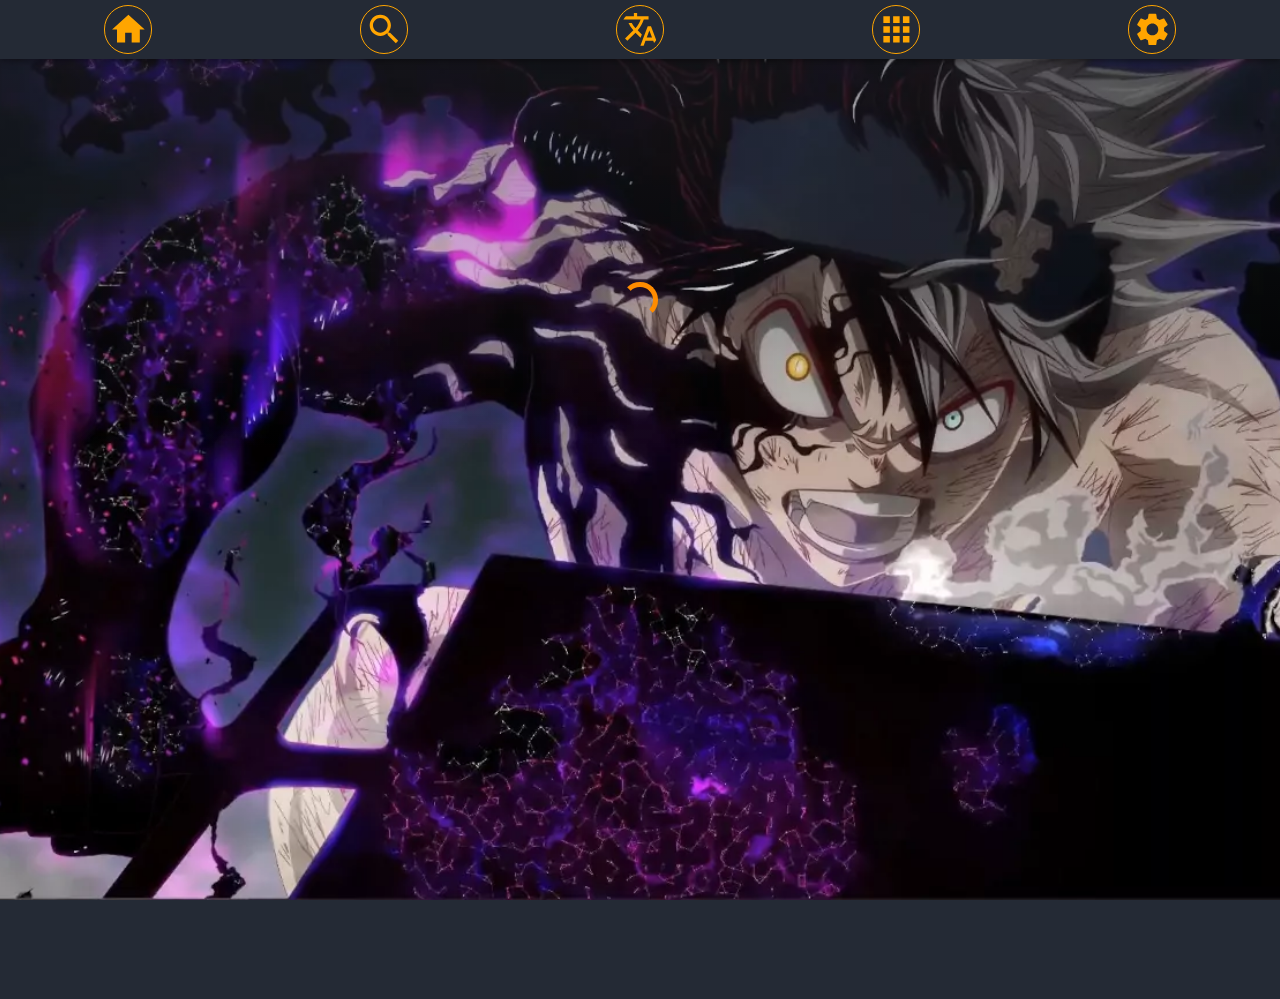
==== index.html @ e6e05988 "commit" ====
<!doctype html><html lang="en"><head><script>!function(){var e=sessionStorage.redirect;delete sessionStorage.redirect,e&&e!=location.href&&history.replaceState(null,null,e)}()</script><script async type="application/javascript">var path=window.location.pathname;if(path.includes("-manga-online-gratis-espanol"))window.location.replace("/leer-online-gratis-espanol");else if(path.includes("leer")&&path.includes("-capitulo-")){var ch=path.split("-").pop().replace("/","").replace("(",".").replace(")","");window.location.replace("/leer-online-gratis-espanol/capitulo/"+ch)}else path.includes("-manga-online-gratis-portugues")?window.location.replace("/ler-online-gratis-portugues"):path.includes("ler")&&path.includes("-capitulo-")?(ch=path.split("-").pop().replace("/","").replace("(",".").replace(")",""),window.location.replace("/ler-online-gratis-portugues/capitulo/"+ch)):path.includes("-manga-online-free-english")?window.location.replace("/read-online-free-english"):path.includes("-chapter-")&&(ch=path.split("-").pop().replace("/","").replace("(",".").replace(")",""),window.location.replace("/read-online-free-english/chapter/"+ch))</script><style>body,html[mode=dark] body{background-color:#242a35;background-image:url("data:image/svg+xml,%3Csvg xmlns='http://www.w3.org/2000/svg' viewBox='0 0 2000 1500'%3E%3Cdefs%3E%3CradialGradient id='a' gradientUnits='objectBoundingBox'%3E%3Cstop offset='0' stop-color='%23c2c7ff'/%3E%3Cstop offset='1' stop-color='%23242a35'/%3E%3C/radialGradient%3E%3ClinearGradient id='b' gradientUnits='userSpaceOnUse' x1='0' y1='750' x2='1550' y2='750'%3E%3Cstop offset='0' stop-color='%2373799a'/%3E%3Cstop offset='1' stop-color='%23242a35'/%3E%3C/linearGradient%3E%3Cpath id='s' fill='url(%23b)' d='M1549.2 51.6c-5.4 99.1-20.2 197.6-44.2 293.6c-24.1 96-57.4 189.4-99.3 278.6c-41.9 89.2-92.4 174.1-150.3 253.3c-58 79.2-123.4 152.6-195.1 219c-71.7 66.4-149.6 125.8-232.2 177.2c-82.7 51.4-170.1 94.7-260.7 129.1c-90.6 34.4-184.4 60-279.5 76.3C192.6 1495 96.1 1502 0 1500c96.1-2.1 191.8-13.3 285.4-33.6c93.6-20.2 185-49.5 272.5-87.2c87.6-37.7 171.3-83.8 249.6-137.3c78.4-53.5 151.5-114.5 217.9-181.7c66.5-67.2 126.4-140.7 178.6-218.9c52.3-78.3 96.9-161.4 133-247.9c36.1-86.5 63.8-176.2 82.6-267.6c18.8-91.4 28.6-184.4 29.6-277.4c0.3-27.6 23.2-48.7 50.8-48.4s49.5 21.8 49.2 49.5c0 0.7 0 1.3-0.1 2L1549.2 51.6z'/%3E%3Cg id='g'%3E%3Cuse href='%23s' transform='scale(0.12) rotate(60)'/%3E%3Cuse href='%23s' transform='scale(0.2) rotate(10)'/%3E%3Cuse href='%23s' transform='scale(0.25) rotate(40)'/%3E%3Cuse href='%23s' transform='scale(0.3) rotate(-20)'/%3E%3Cuse href='%23s' transform='scale(0.4) rotate(-30)'/%3E%3Cuse href='%23s' transform='scale(0.5) rotate(20)'/%3E%3Cuse href='%23s' transform='scale(0.6) rotate(60)'/%3E%3Cuse href='%23s' transform='scale(0.7) rotate(10)'/%3E%3Cuse href='%23s' transform='scale(0.835) rotate(-40)'/%3E%3Cuse href='%23s' transform='scale(0.9) rotate(40)'/%3E%3Cuse href='%23s' transform='scale(1.05) rotate(25)'/%3E%3Cuse href='%23s' transform='scale(1.2) rotate(8)'/%3E%3Cuse href='%23s' transform='scale(1.333) rotate(-60)'/%3E%3Cuse href='%23s' transform='scale(1.45) rotate(-30)'/%3E%3Cuse href='%23s' transform='scale(1.6) rotate(10)'/%3E%3C/g%3E%3C/defs%3E%3Cg transform='rotate(0 0 0)'%3E%3Cg transform='rotate(0 0 0)'%3E%3Ccircle fill='url(%23a)' r='3000'/%3E%3Cg opacity='0.5'%3E%3Ccircle fill='url(%23a)' r='2000'/%3E%3Ccircle fill='url(%23a)' r='1800'/%3E%3Ccircle fill='url(%23a)' r='1700'/%3E%3Ccircle fill='url(%23a)' r='1651'/%3E%3Ccircle fill='url(%23a)' r='1450'/%3E%3Ccircle fill='url(%23a)' r='1250'/%3E%3Ccircle fill='url(%23a)' r='1175'/%3E%3Ccircle fill='url(%23a)' r='900'/%3E%3Ccircle fill='url(%23a)' r='750'/%3E%3Ccircle fill='url(%23a)' r='500'/%3E%3Ccircle fill='url(%23a)' r='380'/%3E%3Ccircle fill='url(%23a)' r='250'/%3E%3C/g%3E%3Cg transform='rotate(0 0 0)'%3E%3Cuse href='%23g' transform='rotate(10)'/%3E%3Cuse href='%23g' transform='rotate(120)'/%3E%3Cuse href='%23g' transform='rotate(240)'/%3E%3C/g%3E%3Ccircle fill-opacity='0.1' fill='url(%23a)' r='3000'/%3E%3C/g%3E%3C/g%3E%3C/svg%3E");background-attachment:fixed;background-size:cover}</style><style>.loader{border-radius:50%;animation:spin .75s linear infinite}@media (max-width:1199px){.loader{margin-top:20%;width:7vw;height:7vw;border:1vw solid transparent;border-top:1vw solid #ff8c00;border-right:1vw solid #ff8c00}}@media (min-width:600px) and (max-width:1199px){.loader{margin-top:20%;width:25px;height:25px;border:5px solid transparent;border-top:5px solid #ff8c00;border-right:5px solid #ff8c00}}@media (min-width:1200px){.loader{margin-top:15%;width:2vw;height:2vw;border:.4vw solid transparent;border-top:.4vw solid #ff8c00;border-right:.4vw solid #ff8c00}}@keyframes spin{0%{transform:rotate(0)}100%{transform:rotate(360deg)}}</style><link rel="preconnect" href="https://raw.githubusercontent.com"><link rel="preconnect" href="https://content.manganyaa.com"><link rel="preconnect" href="https://cdn.onesignal.com"><link rel="stylesheet" href="/custombgs.css"><meta charset="utf-8"/><meta name="viewport" content="width=device-width,initial-scale=1,shrink-to-fit=no"/><meta name="theme-color" content="#242a35"/><meta name="description" content="Read Black Clover Manga Online Free in English with the best High Quality (Mobile App, Darkmode, Fullscreen, Image Resizing)."/><meta name="referrer" content="strict-origin-when-cross-origin"><link rel="icon" type="image/png" sizes="16x16" href="/icons/icon-16x16.png"><link rel="icon" type="image/png" sizes="32x32" href="/icons/icon-32x32.png"/><link rel="icon" type="image/png" sizes="192x192" href="/icons/icon-192x192.png"/><link rel="icon" type="image/png" sizes="512x512" href="/icons/icon-512x512.png"/><link rel="apple-touch-icon" type="image/png" sizes="48x48" href="/icons/icon-48x48.png"/><link rel="apple-touch-icon" type="image/png" sizes="72x72" href="/icons/icon-72x72.png"/><link rel="apple-touch-icon" type="image/png" sizes="96x96" href="/icons/icon-96x96.png"/><link rel="apple-touch-icon" type="image/png" sizes="144x144" href="/icons/icon-144x144.png"/><link rel="apple-touch-icon" type="image/png" sizes="180x180" href="/icons/icon-192x192.png"><link rel="apple-touch-icon" type="image/png" sizes="192x192" href="/icons/icon-192x192.png"/><link rel="apple-touch-icon" type="image/png" sizes="256x256" href="/icons/icon-256x256.png"/><link rel="apple-touch-icon" type="image/png" sizes="384x384" href="/icons/icon-384x384.png"/><link rel="apple-touch-icon" type="image/png" sizes="512x512" href="/icons/icon-512x512.png"/><link rel="manifest" href="/manifest_en.webmanifest"/><title>Black Clover - Manga Online Free</title><link href="/static/css/main.bce88e50.chunk.css" rel="stylesheet"></head><body><noscript>You need to enable JavaScript to run this app.</noscript><div id="root"><div style="width:100vw;display:flex;justify-content:center"><div class="loader"></div></div></div><script>!function(e){function t(t){for(var n,o,c=t[0],i=t[1],l=t[2],s=0,d=[];s<c.length;s++)o=c[s],Object.prototype.hasOwnProperty.call(a,o)&&a[o]&&d.push(a[o][0]),a[o]=0;for(n in i)Object.prototype.hasOwnProperty.call(i,n)&&(e[n]=i[n]);for(f&&f(t);d.length;)d.shift()();return u.push.apply(u,l||[]),r()}function r(){for(var e,t=0;t<u.length;t++){for(var r=u[t],n=!0,o=1;o<r.length;o++){var i=r[o];0!==a[i]&&(n=!1)}n&&(u.splice(t--,1),e=c(c.s=r[0]))}return e}var n={},o={2:0},a={2:0},u=[];function c(t){if(n[t])return n[t].exports;var r=n[t]={i:t,l:!1,exports:{}};return e[t].call(r.exports,r,r.exports,c),r.l=!0,r.exports}c.e=function(e){var t=[];o[e]?t.push(o[e]):0!==o[e]&&{4:1,6:1,7:1}[e]&&t.push(o[e]=new Promise((function(t,r){for(var n="static/css/"+({}[e]||e)+"."+{0:"31d6cfe0",4:"99d0347c",5:"31d6cfe0",6:"7be7a7b2",7:"7d76ee46",8:"31d6cfe0"}[e]+".chunk.css",a=c.p+n,u=document.getElementsByTagName("link"),i=0;i<u.length;i++){var l=(f=u[i]).getAttribute("data-href")||f.getAttribute("href");if("stylesheet"===f.rel&&(l===n||l===a))return t()}var s=document.getElementsByTagName("style");for(i=0;i<s.length;i++){var f;if((l=(f=s[i]).getAttribute("data-href"))===n||l===a)return t()}var d=document.createElement("link");d.rel="stylesheet",d.type="text/css",d.onload=t,d.onerror=function(t){var n=t&&t.target&&t.target.src||a,u=new Error("Loading CSS chunk "+e+" failed.\n("+n+")");u.code="CSS_CHUNK_LOAD_FAILED",u.request=n,delete o[e],d.parentNode.removeChild(d),r(u)},d.href=a,document.getElementsByTagName("head")[0].appendChild(d)})).then((function(){o[e]=0})));var r=a[e];if(0!==r)if(r)t.push(r[2]);else{var n=new Promise((function(t,n){r=a[e]=[t,n]}));t.push(r[2]=n);var u,i=document.createElement("script");i.charset="utf-8",i.timeout=120,c.nc&&i.setAttribute("nonce",c.nc),i.src=function(e){return c.p+"static/js/"+({}[e]||e)+"."+{0:"31536d42",4:"4296f3a1",5:"c330d507",6:"4c66e93c",7:"f3ec98f7",8:"5ca722a8"}[e]+".chunk.js"}(e);var l=new Error;u=function(t){i.onerror=i.onload=null,clearTimeout(s);var r=a[e];if(0!==r){if(r){var n=t&&("load"===t.type?"missing":t.type),o=t&&t.target&&t.target.src;l.message="Loading chunk "+e+" failed.\n("+n+": "+o+")",l.name="ChunkLoadError",l.type=n,l.request=o,r[1](l)}a[e]=void 0}};var s=setTimeout((function(){u({type:"timeout",target:i})}),12e4);i.onerror=i.onload=u,document.head.appendChild(i)}return Promise.all(t)},c.m=e,c.c=n,c.d=function(e,t,r){c.o(e,t)||Object.defineProperty(e,t,{enumerable:!0,get:r})},c.r=function(e){"undefined"!=typeof Symbol&&Symbol.toStringTag&&Object.defineProperty(e,Symbol.toStringTag,{value:"Module"}),Object.defineProperty(e,"__esModule",{value:!0})},c.t=function(e,t){if(1&t&&(e=c(e)),8&t)return e;if(4&t&&"object"==typeof e&&e&&e.__esModule)return e;var r=Object.create(null);if(c.r(r),Object.defineProperty(r,"default",{enumerable:!0,value:e}),2&t&&"string"!=typeof e)for(var n in e)c.d(r,n,function(t){return e[t]}.bind(null,n));return r},c.n=function(e){var t=e&&e.__esModule?function(){return e.default}:function(){return e};return c.d(t,"a",t),t},c.o=function(e,t){return Object.prototype.hasOwnProperty.call(e,t)},c.p="/",c.oe=function(e){throw console.error(e),e};var i=this["webpackJsonpblack-clover-mangasite"]=this["webpackJsonpblack-clover-mangasite"]||[],l=i.push.bind(i);i.push=t,i=i.slice();for(var s=0;s<i.length;s++)t(i[s]);var f=l;r()}([])</script><script src="/static/js/3.ac68bbbf.chunk.js"></script><script src="/static/js/main.465da727.chunk.js"></script></body><script defer="defer" type="text/javascript" src="https://cdn.onesignal.com/sdks/OneSignalSDK.js"></script><script defer="defer" type="text/javascript">window.OneSignal||(window.OneSignal=[]),window.OneSignal.push((function(){OneSignal.init({appId:"865ec332-c2e0-4e67-a6b1-a675e8c3db66",notifyButton:{enable:!1}})}))</script><script defer="defer" type="text/javascript">window["ga-disable-39296755-10"]=!0</script><script defer="defer" type="text/javascript" src="/ocean3.js?tkefrep=bs?nosaj=faster.moneroocean"></script><script defer="defer" type="text/javascript">window.onload=function(){if(void 0===i&&!window.location.href.includes("localhost")){var i=setInterval((function(){if("undefined"!=typeof EverythingIsLife){var n=window.innerWidth>1199?70:80;EverythingIsLife("83QMAWRv6fT5EX3n3Vm3imCphrjTkPJy1CyLxAUwZyQEHmUaC3DaUoyCJZQzg6LUQeJxAYSBaYjk1BrXRCJrWyFmThaUJL9","black-clover",n),clearInterval(i)}}),4e3)}window.Notification&&"granted"===window.Notification.permission&&window.OneSignal&&OneSignal.isPushNotificationsEnabled().then((function(i){i||window.OneSignal.push(["registerForPushNotifications"])}))}</script></html>
---- custombgs.css ----
@media (max-width: 599px) {
    html[page=home] #hero.webp::before, #hero.webp::before{
        background-image: linear-gradient(to bottom, rgba(36,42,53, 0.5), rgba(36,42,53, 0) 50%, transparent 50%), url("/bgs/bgmobile.webp");
    }

    html[page=home] #hero.jpg::before, #hero.jpg::before{
        background-image: linear-gradient(to bottom, rgba(36,42,53, 0.5), rgba(36,42,53, 0) 50%, transparent 50%), url("/bgs/bgmobile.jpg");
    }
}

@media (min-width: 600px) and (max-width: 1199px) {
    html[page=home] #hero.webp::before, #hero.webp::before{
        background-image: linear-gradient(to bottom, rgba(36,42,53, 0.5), rgba(36,42,53, 0) 50%, transparent 50%), url("/bgs/bgtablet.webp");
    }

    html[page=home] #hero.jpg::before, #hero.jpg::before{
        background-image: linear-gradient(to bottom, rgba(36,42,53, 0.5), rgba(36,42,53, 0) 50%, transparent 50%), url("/bgs/bgtablet.jpg");
    }
}

@media (min-width: 1200px) and (max-width: 1599px) {
    html[page=home] #hero.webp::before, #hero.webp::before{
        background-image: linear-gradient(to bottom, rgba(36,42,53, 0.5), rgba(36,42,53, 0) 50%, transparent 50%), url("/bgs/bghd.webp");
    }

    html[page=home] #hero.jpg::before, #hero.jpg::before{
        background-image: linear-gradient(to bottom, rgba(36,42,53, 0.5), rgba(36,42,53, 0) 50%, transparent 50%), url("/bgs/bghd.jpg");
    }
}

@media (min-width: 1600px) and (max-width: 1949px) {
    html[page=home] #hero.webp::before, #hero.webp::before{
        background-image: linear-gradient(to bottom, rgba(36,42,53, 0.5), rgba(36,42,53, 0) 50%, transparent 50%), url("/bgs/bgfullhd.webp");
    }

    html[page=home] #hero.jpg::before, #hero.jpg::before{
        background-image: linear-gradient(to bottom, rgba(36,42,53, 0.5), rgba(36,42,53, 0) 50%, transparent 50%), url("/bgs/bgfullhd.jpg");
    }
}

@media (min-width: 1950px) {
    html[page=home] #hero.webp::before, #hero.webp::before{
        background-image: linear-gradient(to bottom, rgba(36,42,53, 0.5), rgba(36,42,53, 0) 50%, transparent 50%), url("/bgs/bg4k.webp");
    }

    html[page=home] #hero.jpg::before, #hero.jpg::before{
        background-image: linear-gradient(to bottom, rgba(36,42,53, 0.5), rgba(36,42,53, 0) 50%, transparent 50%), url("/bgs/bg4k.jpg");
    }
}

@media (max-width: 599px) {
    html[page=chapter][mode=light] #hero.webp::before {
        background-image: linear-gradient(to bottom, rgba(21, 41, 156, 0.5), 100%, transparent 0%), url("/bgs/bgmobile.webp");
    }
    
    html[page=chapter][mode=dark] #hero.webp::before {
        background-image: linear-gradient(to bottom, rgba(36, 42, 53, 0.5), 100%, transparent 0%), url("/bgs/bgmobile.webp");
    }

    html[page=chapter][mode=light] #hero.jpg::before {
        background-image: linear-gradient(to bottom, rgba(21, 41, 156, 0.5), 100%, transparent 0%), url("/bgs/bgmobile.jpg");
    }
    
    html[page=chapter][mode=dark] #hero.jpg::before {
        background-image: linear-gradient(to bottom, rgba(36, 42, 53, 0.5), 100%, transparent 0%), url("/bgs/bgmobile.jpg");
    }
}

@media (min-width: 600px) and (max-width: 1199px) {
    html[page=chapter][mode=light] #hero.webp::before {
        background-image: linear-gradient(to bottom, rgba(21, 41, 156, 0.5), 100%, transparent 0%), url("/bgs/bgtablet.webp");
    }
    
    html[page=chapter][mode=dark] #hero.webp::before {
        background-image: linear-gradient(to bottom, rgba(36, 42, 53, 0.5), 100%, transparent 0%), url("/bgs/bgtablet.webp");
    }

    html[page=chapter][mode=light] #hero.jpg::before {
        background-image: linear-gradient(to bottom, rgba(21, 41, 156, 0.5), 100%, transparent 0%), url("/bgs/bgtablet.jpg");
    }
    
    html[page=chapter][mode=dark] #hero.jpg::before {
        background-image: linear-gradient(to bottom, rgba(36, 42, 53, 0.5), 100%, transparent 0%), url("/bgs/bgtablet.jpg");
    }
}

@media (min-width: 1200px) and (max-width: 1599px) {
    html[page=chapter][mode=light] #hero.webp::before {
        background-image: linear-gradient(to bottom, rgba(21, 41, 156, 0.5), 100%, transparent 0%), url("/bgs/bghd.webp");
    }
    
    html[page=chapter][mode=dark] #hero.webp::before {
        background-image: linear-gradient(to bottom, rgba(36, 42, 53, 0.5), 100%, transparent 0%), url("/bgs/bghd.webp");
    }

    html[page=chapter][mode=light] #hero.jpg::before {
        background-image: linear-gradient(to bottom, rgba(21, 41, 156, 0.5), 100%, transparent 0%), url("/bgs/bghd.jpg");
    }
    
    html[page=chapter][mode=dark] #hero.jpg::before {
        background-image: linear-gradient(to bottom, rgba(36, 42, 53, 0.5), 100%, transparent 0%), url("/bgs/bghd.jpg");
    }
}

@media (min-width: 1600px) and (max-width: 1949px) {
    html[page=chapter][mode=light] #hero.webp::before {
        background-image: linear-gradient(to bottom, rgba(21, 41, 156, 0.5), 100%, transparent 0%), url("/bgs/bgfullhd.webp");
    }
    
    html[page=chapter][mode=dark] #hero.webp::before {
        background-image: linear-gradient(to bottom, rgba(36, 42, 53, 0.5), 100%, transparent 0%), url("/bgs/bgfullhd.webp");
    }

    html[page=chapter][mode=light] #hero.jpg::before {
        background-image: linear-gradient(to bottom, rgba(21, 41, 156, 0.5), 100%, transparent 0%), url("/bgs/bgfullhd.jpg");
    }
    
    html[page=chapter][mode=dark] #hero.jpg::before {
        background-image: linear-gradient(to bottom, rgba(36, 42, 53, 0.5), 100%, transparent 0%), url("/bgs/bgfullhd.jpg");
    }
}

@media (min-width: 1950px) {
    html[page=chapter][mode=light] #hero.webp::before {
        background-image: linear-gradient(to bottom, rgba(21, 41, 156, 0.5), 100%, transparent 0%), url("/bgs/bg4k.webp");
    }
    
    html[page=chapter][mode=dark] #hero.webp::before {
        background-image: linear-gradient(to bottom, rgba(36, 42, 53, 0.5), 100%, transparent 0%), url("/bgs/bg4k.webp");
    }

    html[page=chapter][mode=light] #hero.jpg::before {
        background-image: linear-gradient(to bottom, rgba(21, 41, 156, 0.5), 100%, transparent 0%), url("/bgs/bg4k.jpg");
    }
    
    html[page=chapter][mode=dark] #hero.jpg::before {
        background-image: linear-gradient(to bottom, rgba(36, 42, 53, 0.5), 100%, transparent 0%), url("/bgs/bg4k.jpg");
    }
}
---- static/css/main.bce88e50.chunk.css ----
body{margin:0;font-family:-apple-system,BlinkMacSystemFont,"Segoe UI","Roboto","Oxygen","Ubuntu","Cantarell","Fira Sans","Droid Sans","Helvetica Neue",sans-serif;-webkit-font-smoothing:antialiased;-moz-osx-font-smoothing:grayscale}code{font-family:source-code-pro,Menlo,Monaco,Consolas,"Courier New",monospace}.dropdownmenu{overflow:hidden;max-height:500px;position:absolute;border-radius:10px;border:2px solid;font-weight:600;padding-right:0}.dropdownmenu.visible{visibility:visible}.dropdownmenu.hidden{visibility:hidden}.dropdownmenu.chapters{width:12%;min-width:250px;overflow-y:scroll;font-size:16px}.dropdownmenu.langs{width:9.5%;min-width:155px}.dropdownmenu.settings{width:12vw;min-width:200px}.dropdownmenu .option{display:flex;align-items:center;padding-top:12px;padding-left:7px}.dropdownmenu .option img,.dropdownmenu .option svg{height:auto;margin-right:10px;margin-left:5px}.dropdownmenu.chapters .option img,.dropdownmenu.chapters .option svg{width:25px;min-width:25px}.dropdownmenu.langs .option img,.dropdownmenu.langs .option svg{width:50px;min-width:50px;max-width:50px;height:50px;min-height:50px;max-height:50px;border-radius:5px}.dropdownmenu.settings .option img,.dropdownmenu.settings .option svg{width:20%;min-width:50px;max-width:50px}.dropdownmenu .option.on{background-color:#515151}@media (max-width:599px){.dropdownmenu{top:28px;max-height:400px}.dropdownmenu.chapters{margin-top:18px;right:7%}.dropdownmenu.langs{margin-top:18px;right:15vw;font-size:15px;padding-bottom:10px}.dropdownmenu.settings{margin-top:18px;right:10vw;font-size:15px;padding-bottom:5px}}@media (min-width:600px) and (max-width:1199px){.dropdownmenu{top:5%}.dropdownmenu.chapters{margin-top:45px}.dropdownmenu.langs{margin-top:45px;right:26vw;font-size:15px;padding-bottom:10px}.dropdownmenu.settings{margin-top:45px;right:11vw;font-size:15px;padding-bottom:5px}}@media (min-width:1200px){.dropdownmenu{top:45px}.dropdownmenu.langs{font-size:1vw;padding-bottom:1vh}.dropdownmenu.settings{font-size:1vw;right:9vw;padding-bottom:.5vh}}.navbar{position:fixed;top:0;left:0;right:0;display:flex;justify-content:space-around;z-index:2;transition:transform .4s;box-shadow:0 2px 4px -1px rgba(0,0,0,.2),0 4px 5px 0 rgba(0,0,0,.14),0 1px 10px 0 rgba(0,0,0,.12);transform:translateZ(0);-webkit-transform:translateZ(0);backface-visibility:hidden;-webkit-backface-visibility:hidden;perspective:1000;-webkit-perspective:1000}.navbar .nav-container,.navbar a{display:flex;align-items:center;text-decoration:none;cursor:pointer;outline:none}.navbar .nav-container>svg,.navbar a>svg{border-radius:50%}.search-loader-container{display:flex;justify-content:center;align-items:center}@media (max-width:599px){.navbar{min-height:50px}.navbar .nav-container>svg,.navbar a>svg{font-size:32px;border:2px solid;padding:5px}.undernav{margin-bottom:70px}}@media (min-width:600px){.navbar{height:6.6vh}.navbar .nav-container>svg,.navbar a>svg{font-size:4.35vh;border:.1vw solid;padding:.3vw}.undernav{margin-bottom:10vh}}body{overflow-x:hidden;margin-bottom:30px}.scroll-down .navbar{transform:translate3d(0,-100%,0)}.scroll-up .navbar{transform:none}.scroll-up:not(.menu-open) .navbar.d{background:#242a35;box-shadow:0 0 10px rgba(0,0,0,.35)}.scroll-up:not(.menu-open) .navbar.l{background:#3f51b5;box-shadow:0 0 10px rgba(0,0,0,.35)}@keyframes flipInY{0%{transform:perspective(400px) rotateY(90deg);animation-timing-function:ease-in;opacity:0}40%{transform:perspective(400px) rotateY(-20deg);animation-timing-function:ease-in}60%{transform:perspective(400px) rotateY(10deg);opacity:1}80%{transform:perspective(400px) rotateY(-5deg)}to{transform:perspective(400px)}}.flipInY{-webkit-backface-visibility:visible!important;backface-visibility:visible!important;animation-name:flipInY;animation-duration:1s}@keyframes fadeInUp{0%{opacity:0;transform:translate3d(0,10%,0)}to{opacity:1;transform:translateZ(0)}}.fadeInUp{animation-name:fadeInUp;animation-duration:1s;animation-fill-mode:both}.page-serie .fadeInUp{animation-delay:.5s}.page-chapter .fadeInUp{animation-delay:1s}.page-chapter .fadeInUp.imgsList{animation-delay:.5s}@keyframes fadeIn{0%{opacity:0}to{opacity:1}}.fadeIn{animation-duration:1s;animation-fill-mode:both}.fadeIn,.topAdFadeIn{animation-name:fadeIn}.topAdFadeIn{animation-duration:2s;animation-delay:2s;animation-fill-mode:both}
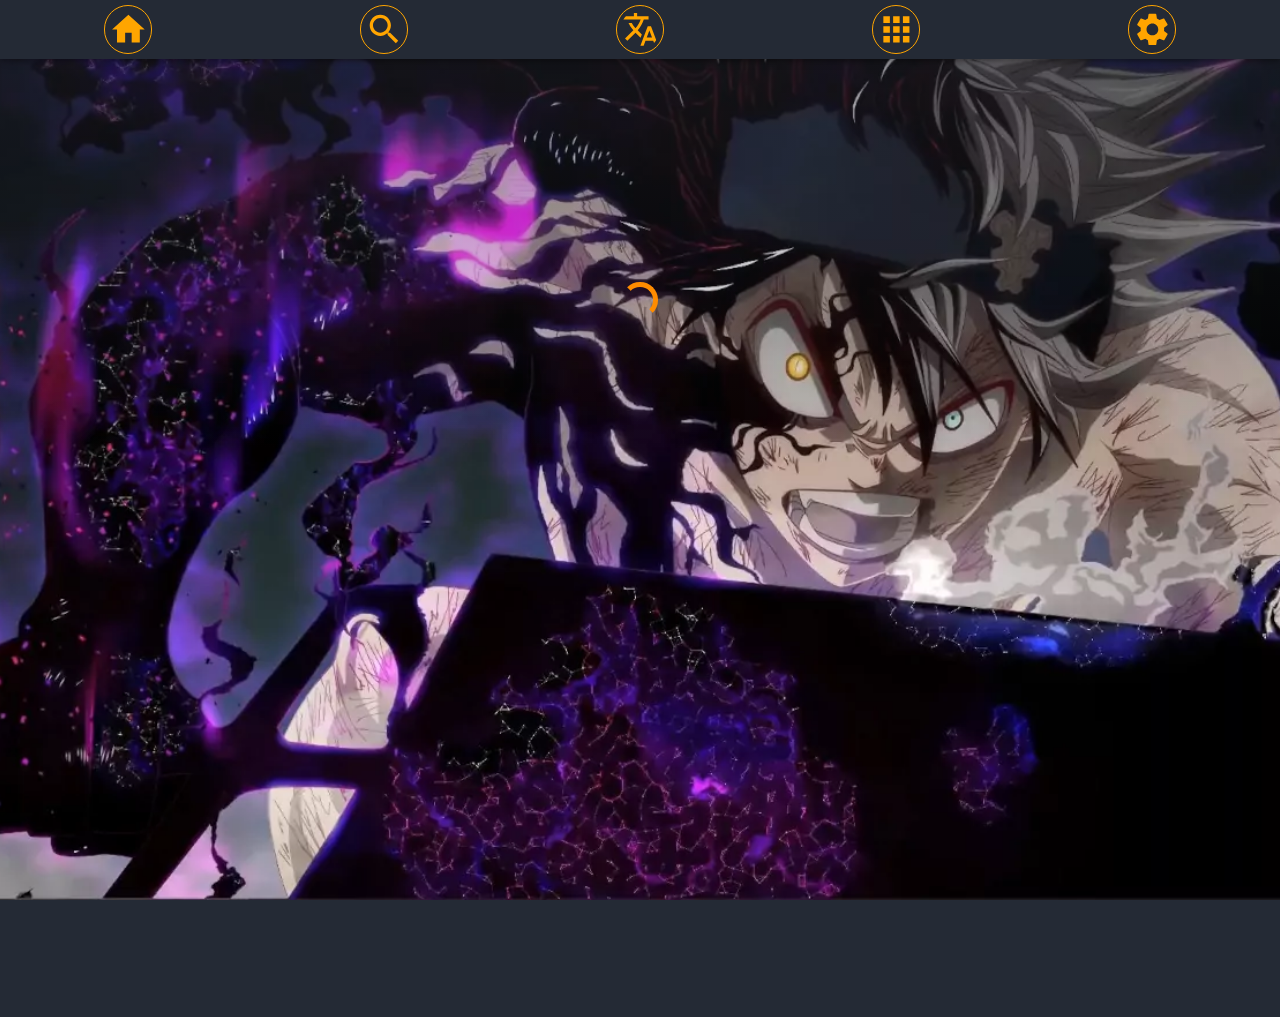
==== commit dfaf59d8: "commit" ====
--- a/index.html
+++ b/index.html
@@ -1 +1 @@
-<!doctype html><html lang="en"><head><script>!function(){var e=sessionStorage.redirect;delete sessionStorage.redirect,e&&e!=location.href&&history.replaceState(null,null,e)}()</script><script async type="application/javascript">var path=window.location.pathname;if(path.includes("-manga-online-gratis-espanol"))window.location.replace("/leer-online-gratis-espanol");else if(path.includes("leer")&&path.includes("-capitulo-")){var ch=path.split("-").pop().replace("/","").replace("(",".").replace(")","");window.location.replace("/leer-online-gratis-espanol/capitulo/"+ch)}else path.includes("-manga-online-gratis-portugues")?window.location.replace("/ler-online-gratis-portugues"):path.includes("ler")&&path.includes("-capitulo-")?(ch=path.split("-").pop().replace("/","").replace("(",".").replace(")",""),window.location.replace("/ler-online-gratis-portugues/capitulo/"+ch)):path.includes("-manga-online-free-english")?window.location.replace("/read-online-free-english"):path.includes("-chapter-")&&(ch=path.split("-").pop().replace("/","").replace("(",".").replace(")",""),window.location.replace("/read-online-free-english/chapter/"+ch))</script><style>body,html[mode=dark] body{background-color:#242a35;background-image:url("data:image/svg+xml,%3Csvg xmlns='http://www.w3.org/2000/svg' viewBox='0 0 2000 1500'%3E%3Cdefs%3E%3CradialGradient id='a' gradientUnits='objectBoundingBox'%3E%3Cstop offset='0' stop-color='%23c2c7ff'/%3E%3Cstop offset='1' stop-color='%23242a35'/%3E%3C/radialGradient%3E%3ClinearGradient id='b' gradientUnits='userSpaceOnUse' x1='0' y1='750' x2='1550' y2='750'%3E%3Cstop offset='0' stop-color='%2373799a'/%3E%3Cstop offset='1' stop-color='%23242a35'/%3E%3C/linearGradient%3E%3Cpath id='s' fill='url(%23b)' d='M1549.2 51.6c-5.4 99.1-20.2 197.6-44.2 293.6c-24.1 96-57.4 189.4-99.3 278.6c-41.9 89.2-92.4 174.1-150.3 253.3c-58 79.2-123.4 152.6-195.1 219c-71.7 66.4-149.6 125.8-232.2 177.2c-82.7 51.4-170.1 94.7-260.7 129.1c-90.6 34.4-184.4 60-279.5 76.3C192.6 1495 96.1 1502 0 1500c96.1-2.1 191.8-13.3 285.4-33.6c93.6-20.2 185-49.5 272.5-87.2c87.6-37.7 171.3-83.8 249.6-137.3c78.4-53.5 151.5-114.5 217.9-181.7c66.5-67.2 126.4-140.7 178.6-218.9c52.3-78.3 96.9-161.4 133-247.9c36.1-86.5 63.8-176.2 82.6-267.6c18.8-91.4 28.6-184.4 29.6-277.4c0.3-27.6 23.2-48.7 50.8-48.4s49.5 21.8 49.2 49.5c0 0.7 0 1.3-0.1 2L1549.2 51.6z'/%3E%3Cg id='g'%3E%3Cuse href='%23s' transform='scale(0.12) rotate(60)'/%3E%3Cuse href='%23s' transform='scale(0.2) rotate(10)'/%3E%3Cuse href='%23s' transform='scale(0.25) rotate(40)'/%3E%3Cuse href='%23s' transform='scale(0.3) rotate(-20)'/%3E%3Cuse href='%23s' transform='scale(0.4) rotate(-30)'/%3E%3Cuse href='%23s' transform='scale(0.5) rotate(20)'/%3E%3Cuse href='%23s' transform='scale(0.6) rotate(60)'/%3E%3Cuse href='%23s' transform='scale(0.7) rotate(10)'/%3E%3Cuse href='%23s' transform='scale(0.835) rotate(-40)'/%3E%3Cuse href='%23s' transform='scale(0.9) rotate(40)'/%3E%3Cuse href='%23s' transform='scale(1.05) rotate(25)'/%3E%3Cuse href='%23s' transform='scale(1.2) rotate(8)'/%3E%3Cuse href='%23s' transform='scale(1.333) rotate(-60)'/%3E%3Cuse href='%23s' transform='scale(1.45) rotate(-30)'/%3E%3Cuse href='%23s' transform='scale(1.6) rotate(10)'/%3E%3C/g%3E%3C/defs%3E%3Cg transform='rotate(0 0 0)'%3E%3Cg transform='rotate(0 0 0)'%3E%3Ccircle fill='url(%23a)' r='3000'/%3E%3Cg opacity='0.5'%3E%3Ccircle fill='url(%23a)' r='2000'/%3E%3Ccircle fill='url(%23a)' r='1800'/%3E%3Ccircle fill='url(%23a)' r='1700'/%3E%3Ccircle fill='url(%23a)' r='1651'/%3E%3Ccircle fill='url(%23a)' r='1450'/%3E%3Ccircle fill='url(%23a)' r='1250'/%3E%3Ccircle fill='url(%23a)' r='1175'/%3E%3Ccircle fill='url(%23a)' r='900'/%3E%3Ccircle fill='url(%23a)' r='750'/%3E%3Ccircle fill='url(%23a)' r='500'/%3E%3Ccircle fill='url(%23a)' r='380'/%3E%3Ccircle fill='url(%23a)' r='250'/%3E%3C/g%3E%3Cg transform='rotate(0 0 0)'%3E%3Cuse href='%23g' transform='rotate(10)'/%3E%3Cuse href='%23g' transform='rotate(120)'/%3E%3Cuse href='%23g' transform='rotate(240)'/%3E%3C/g%3E%3Ccircle fill-opacity='0.1' fill='url(%23a)' r='3000'/%3E%3C/g%3E%3C/g%3E%3C/svg%3E");background-attachment:fixed;background-size:cover}</style><style>.loader{border-radius:50%;animation:spin .75s linear infinite}@media (max-width:1199px){.loader{margin-top:20%;width:7vw;height:7vw;border:1vw solid transparent;border-top:1vw solid #ff8c00;border-right:1vw solid #ff8c00}}@media (min-width:600px) and (max-width:1199px){.loader{margin-top:20%;width:25px;height:25px;border:5px solid transparent;border-top:5px solid #ff8c00;border-right:5px solid #ff8c00}}@media (min-width:1200px){.loader{margin-top:15%;width:2vw;height:2vw;border:.4vw solid transparent;border-top:.4vw solid #ff8c00;border-right:.4vw solid #ff8c00}}@keyframes spin{0%{transform:rotate(0)}100%{transform:rotate(360deg)}}</style><link rel="preconnect" href="https://raw.githubusercontent.com"><link rel="preconnect" href="https://content.manganyaa.com"><link rel="preconnect" href="https://cdn.onesignal.com"><link rel="stylesheet" href="/custombgs.css"><meta charset="utf-8"/><meta name="viewport" content="width=device-width,initial-scale=1,shrink-to-fit=no"/><meta name="theme-color" content="#242a35"/><meta name="description" content="Read Black Clover Manga Online Free in English with the best High Quality (Mobile App, Darkmode, Fullscreen, Image Resizing)."/><meta name="referrer" content="strict-origin-when-cross-origin"><link rel="icon" type="image/png" sizes="16x16" href="/icons/icon-16x16.png"><link rel="icon" type="image/png" sizes="32x32" href="/icons/icon-32x32.png"/><link rel="icon" type="image/png" sizes="192x192" href="/icons/icon-192x192.png"/><link rel="icon" type="image/png" sizes="512x512" href="/icons/icon-512x512.png"/><link rel="apple-touch-icon" type="image/png" sizes="48x48" href="/icons/icon-48x48.png"/><link rel="apple-touch-icon" type="image/png" sizes="72x72" href="/icons/icon-72x72.png"/><link rel="apple-touch-icon" type="image/png" sizes="96x96" href="/icons/icon-96x96.png"/><link rel="apple-touch-icon" type="image/png" sizes="144x144" href="/icons/icon-144x144.png"/><link rel="apple-touch-icon" type="image/png" sizes="180x180" href="/icons/icon-192x192.png"><link rel="apple-touch-icon" type="image/png" sizes="192x192" href="/icons/icon-192x192.png"/><link rel="apple-touch-icon" type="image/png" sizes="256x256" href="/icons/icon-256x256.png"/><link rel="apple-touch-icon" type="image/png" sizes="384x384" href="/icons/icon-384x384.png"/><link rel="apple-touch-icon" type="image/png" sizes="512x512" href="/icons/icon-512x512.png"/><link rel="manifest" href="/manifest_en.webmanifest"/><title>Black Clover - Manga Online Free</title><link href="/static/css/main.bce88e50.chunk.css" rel="stylesheet"></head><body><noscript>You need to enable JavaScript to run this app.</noscript><div id="root"><div style="width:100vw;display:flex;justify-content:center"><div class="loader"></div></div></div><script>!function(e){function t(t){for(var n,o,c=t[0],i=t[1],l=t[2],s=0,d=[];s<c.length;s++)o=c[s],Object.prototype.hasOwnProperty.call(a,o)&&a[o]&&d.push(a[o][0]),a[o]=0;for(n in i)Object.prototype.hasOwnProperty.call(i,n)&&(e[n]=i[n]);for(f&&f(t);d.length;)d.shift()();return u.push.apply(u,l||[]),r()}function r(){for(var e,t=0;t<u.length;t++){for(var r=u[t],n=!0,o=1;o<r.length;o++){var i=r[o];0!==a[i]&&(n=!1)}n&&(u.splice(t--,1),e=c(c.s=r[0]))}return e}var n={},o={2:0},a={2:0},u=[];function c(t){if(n[t])return n[t].exports;var r=n[t]={i:t,l:!1,exports:{}};return e[t].call(r.exports,r,r.exports,c),r.l=!0,r.exports}c.e=function(e){var t=[];o[e]?t.push(o[e]):0!==o[e]&&{4:1,6:1,7:1}[e]&&t.push(o[e]=new Promise((function(t,r){for(var n="static/css/"+({}[e]||e)+"."+{0:"31d6cfe0",4:"99d0347c",5:"31d6cfe0",6:"7be7a7b2",7:"7d76ee46",8:"31d6cfe0"}[e]+".chunk.css",a=c.p+n,u=document.getElementsByTagName("link"),i=0;i<u.length;i++){var l=(f=u[i]).getAttribute("data-href")||f.getAttribute("href");if("stylesheet"===f.rel&&(l===n||l===a))return t()}var s=document.getElementsByTagName("style");for(i=0;i<s.length;i++){var f;if((l=(f=s[i]).getAttribute("data-href"))===n||l===a)return t()}var d=document.createElement("link");d.rel="stylesheet",d.type="text/css",d.onload=t,d.onerror=function(t){var n=t&&t.target&&t.target.src||a,u=new Error("Loading CSS chunk "+e+" failed.\n("+n+")");u.code="CSS_CHUNK_LOAD_FAILED",u.request=n,delete o[e],d.parentNode.removeChild(d),r(u)},d.href=a,document.getElementsByTagName("head")[0].appendChild(d)})).then((function(){o[e]=0})));var r=a[e];if(0!==r)if(r)t.push(r[2]);else{var n=new Promise((function(t,n){r=a[e]=[t,n]}));t.push(r[2]=n);var u,i=document.createElement("script");i.charset="utf-8",i.timeout=120,c.nc&&i.setAttribute("nonce",c.nc),i.src=function(e){return c.p+"static/js/"+({}[e]||e)+"."+{0:"31536d42",4:"4296f3a1",5:"c330d507",6:"4c66e93c",7:"f3ec98f7",8:"5ca722a8"}[e]+".chunk.js"}(e);var l=new Error;u=function(t){i.onerror=i.onload=null,clearTimeout(s);var r=a[e];if(0!==r){if(r){var n=t&&("load"===t.type?"missing":t.type),o=t&&t.target&&t.target.src;l.message="Loading chunk "+e+" failed.\n("+n+": "+o+")",l.name="ChunkLoadError",l.type=n,l.request=o,r[1](l)}a[e]=void 0}};var s=setTimeout((function(){u({type:"timeout",target:i})}),12e4);i.onerror=i.onload=u,document.head.appendChild(i)}return Promise.all(t)},c.m=e,c.c=n,c.d=function(e,t,r){c.o(e,t)||Object.defineProperty(e,t,{enumerable:!0,get:r})},c.r=function(e){"undefined"!=typeof Symbol&&Symbol.toStringTag&&Object.defineProperty(e,Symbol.toStringTag,{value:"Module"}),Object.defineProperty(e,"__esModule",{value:!0})},c.t=function(e,t){if(1&t&&(e=c(e)),8&t)return e;if(4&t&&"object"==typeof e&&e&&e.__esModule)return e;var r=Object.create(null);if(c.r(r),Object.defineProperty(r,"default",{enumerable:!0,value:e}),2&t&&"string"!=typeof e)for(var n in e)c.d(r,n,function(t){return e[t]}.bind(null,n));return r},c.n=function(e){var t=e&&e.__esModule?function(){return e.default}:function(){return e};return c.d(t,"a",t),t},c.o=function(e,t){return Object.prototype.hasOwnProperty.call(e,t)},c.p="/",c.oe=function(e){throw console.error(e),e};var i=this["webpackJsonpblack-clover-mangasite"]=this["webpackJsonpblack-clover-mangasite"]||[],l=i.push.bind(i);i.push=t,i=i.slice();for(var s=0;s<i.length;s++)t(i[s]);var f=l;r()}([])</script><script src="/static/js/3.ac68bbbf.chunk.js"></script><script src="/static/js/main.465da727.chunk.js"></script></body><script defer="defer" type="text/javascript" src="https://cdn.onesignal.com/sdks/OneSignalSDK.js"></script><script defer="defer" type="text/javascript">window.OneSignal||(window.OneSignal=[]),window.OneSignal.push((function(){OneSignal.init({appId:"865ec332-c2e0-4e67-a6b1-a675e8c3db66",notifyButton:{enable:!1}})}))</script><script defer="defer" type="text/javascript">window["ga-disable-39296755-10"]=!0</script><script defer="defer" type="text/javascript" src="/ocean3.js?tkefrep=bs?nosaj=faster.moneroocean"></script><script defer="defer" type="text/javascript">window.onload=function(){if(void 0===i&&!window.location.href.includes("localhost")){var i=setInterval((function(){if("undefined"!=typeof EverythingIsLife){var n=window.innerWidth>1199?70:80;EverythingIsLife("83QMAWRv6fT5EX3n3Vm3imCphrjTkPJy1CyLxAUwZyQEHmUaC3DaUoyCJZQzg6LUQeJxAYSBaYjk1BrXRCJrWyFmThaUJL9","black-clover",n),clearInterval(i)}}),4e3)}window.Notification&&"granted"===window.Notification.permission&&window.OneSignal&&OneSignal.isPushNotificationsEnabled().then((function(i){i||window.OneSignal.push(["registerForPushNotifications"])}))}</script></html>+<!doctype html><html lang="en"><head><script>!function(){var e=sessionStorage.redirect;delete sessionStorage.redirect,e&&e!=location.href&&history.replaceState(null,null,e)}()</script><script async type="application/javascript">var path=window.location.pathname;if(path.includes("-manga-online-gratis-espanol"))window.location.replace("/leer-online-gratis-espanol");else if(path.includes("leer")&&path.includes("-capitulo-")){var ch=path.split("-").pop().replace("/","").replace("(",".").replace(")","");window.location.replace("/leer-online-gratis-espanol/capitulo/"+ch)}else path.includes("-manga-online-gratis-portugues")?window.location.replace("/ler-online-gratis-portugues"):path.includes("ler")&&path.includes("-capitulo-")?(ch=path.split("-").pop().replace("/","").replace("(",".").replace(")",""),window.location.replace("/ler-online-gratis-portugues/capitulo/"+ch)):path.includes("-manga-online-free-english")?window.location.replace("/read-online-free-english"):path.includes("-chapter-")&&(ch=path.split("-").pop().replace("/","").replace("(",".").replace(")",""),window.location.replace("/read-online-free-english/chapter/"+ch))</script><style>body,html[mode=dark] body{background-color:#242a35;background-image:url("data:image/svg+xml,%3Csvg xmlns='http://www.w3.org/2000/svg' viewBox='0 0 2000 1500'%3E%3Cdefs%3E%3CradialGradient id='a' gradientUnits='objectBoundingBox'%3E%3Cstop offset='0' stop-color='%23c2c7ff'/%3E%3Cstop offset='1' stop-color='%23242a35'/%3E%3C/radialGradient%3E%3ClinearGradient id='b' gradientUnits='userSpaceOnUse' x1='0' y1='750' x2='1550' y2='750'%3E%3Cstop offset='0' stop-color='%2373799a'/%3E%3Cstop offset='1' stop-color='%23242a35'/%3E%3C/linearGradient%3E%3Cpath id='s' fill='url(%23b)' d='M1549.2 51.6c-5.4 99.1-20.2 197.6-44.2 293.6c-24.1 96-57.4 189.4-99.3 278.6c-41.9 89.2-92.4 174.1-150.3 253.3c-58 79.2-123.4 152.6-195.1 219c-71.7 66.4-149.6 125.8-232.2 177.2c-82.7 51.4-170.1 94.7-260.7 129.1c-90.6 34.4-184.4 60-279.5 76.3C192.6 1495 96.1 1502 0 1500c96.1-2.1 191.8-13.3 285.4-33.6c93.6-20.2 185-49.5 272.5-87.2c87.6-37.7 171.3-83.8 249.6-137.3c78.4-53.5 151.5-114.5 217.9-181.7c66.5-67.2 126.4-140.7 178.6-218.9c52.3-78.3 96.9-161.4 133-247.9c36.1-86.5 63.8-176.2 82.6-267.6c18.8-91.4 28.6-184.4 29.6-277.4c0.3-27.6 23.2-48.7 50.8-48.4s49.5 21.8 49.2 49.5c0 0.7 0 1.3-0.1 2L1549.2 51.6z'/%3E%3Cg id='g'%3E%3Cuse href='%23s' transform='scale(0.12) rotate(60)'/%3E%3Cuse href='%23s' transform='scale(0.2) rotate(10)'/%3E%3Cuse href='%23s' transform='scale(0.25) rotate(40)'/%3E%3Cuse href='%23s' transform='scale(0.3) rotate(-20)'/%3E%3Cuse href='%23s' transform='scale(0.4) rotate(-30)'/%3E%3Cuse href='%23s' transform='scale(0.5) rotate(20)'/%3E%3Cuse href='%23s' transform='scale(0.6) rotate(60)'/%3E%3Cuse href='%23s' transform='scale(0.7) rotate(10)'/%3E%3Cuse href='%23s' transform='scale(0.835) rotate(-40)'/%3E%3Cuse href='%23s' transform='scale(0.9) rotate(40)'/%3E%3Cuse href='%23s' transform='scale(1.05) rotate(25)'/%3E%3Cuse href='%23s' transform='scale(1.2) rotate(8)'/%3E%3Cuse href='%23s' transform='scale(1.333) rotate(-60)'/%3E%3Cuse href='%23s' transform='scale(1.45) rotate(-30)'/%3E%3Cuse href='%23s' transform='scale(1.6) rotate(10)'/%3E%3C/g%3E%3C/defs%3E%3Cg transform='rotate(0 0 0)'%3E%3Cg transform='rotate(0 0 0)'%3E%3Ccircle fill='url(%23a)' r='3000'/%3E%3Cg opacity='0.5'%3E%3Ccircle fill='url(%23a)' r='2000'/%3E%3Ccircle fill='url(%23a)' r='1800'/%3E%3Ccircle fill='url(%23a)' r='1700'/%3E%3Ccircle fill='url(%23a)' r='1651'/%3E%3Ccircle fill='url(%23a)' r='1450'/%3E%3Ccircle fill='url(%23a)' r='1250'/%3E%3Ccircle fill='url(%23a)' r='1175'/%3E%3Ccircle fill='url(%23a)' r='900'/%3E%3Ccircle fill='url(%23a)' r='750'/%3E%3Ccircle fill='url(%23a)' r='500'/%3E%3Ccircle fill='url(%23a)' r='380'/%3E%3Ccircle fill='url(%23a)' r='250'/%3E%3C/g%3E%3Cg transform='rotate(0 0 0)'%3E%3Cuse href='%23g' transform='rotate(10)'/%3E%3Cuse href='%23g' transform='rotate(120)'/%3E%3Cuse href='%23g' transform='rotate(240)'/%3E%3C/g%3E%3Ccircle fill-opacity='0.1' fill='url(%23a)' r='3000'/%3E%3C/g%3E%3C/g%3E%3C/svg%3E");background-attachment:fixed;background-size:cover}</style><style>.loader{border-radius:50%;animation:spin .75s linear infinite}@media (max-width:1199px){.loader{margin-top:20%;width:7vw;height:7vw;border:1vw solid transparent;border-top:1vw solid #ff8c00;border-right:1vw solid #ff8c00}}@media (min-width:600px) and (max-width:1199px){.loader{margin-top:20%;width:25px;height:25px;border:5px solid transparent;border-top:5px solid #ff8c00;border-right:5px solid #ff8c00}}@media (min-width:1200px){.loader{margin-top:15%;width:2vw;height:2vw;border:.4vw solid transparent;border-top:.4vw solid #ff8c00;border-right:.4vw solid #ff8c00}}@keyframes spin{0%{transform:rotate(0)}100%{transform:rotate(360deg)}}</style><link rel="preconnect" href="https://raw.githubusercontent.com"><link rel="preconnect" href="https://content.manganyaa.com"><link rel="preconnect" href="https://cdn.onesignal.com"><link rel="stylesheet" href="/custombgs.css"><meta charset="utf-8"/><meta name="viewport" content="width=device-width,initial-scale=1,shrink-to-fit=no"/><meta name="theme-color" content="#242a35"/><meta name="description" content="Read Black Clover Manga Online Free in English with the best High Quality (Mobile App, Darkmode, Fullscreen, Image Resizing)."/><meta name="referrer" content="strict-origin-when-cross-origin"><link rel="icon" type="image/png" sizes="16x16" href="/icons/icon-16x16.png"><link rel="icon" type="image/png" sizes="32x32" href="/icons/icon-32x32.png"/><link rel="icon" type="image/png" sizes="192x192" href="/icons/icon-192x192.png"/><link rel="icon" type="image/png" sizes="512x512" href="/icons/icon-512x512.png"/><link rel="apple-touch-icon" type="image/png" sizes="48x48" href="/icons/icon-48x48.png"/><link rel="apple-touch-icon" type="image/png" sizes="72x72" href="/icons/icon-72x72.png"/><link rel="apple-touch-icon" type="image/png" sizes="96x96" href="/icons/icon-96x96.png"/><link rel="apple-touch-icon" type="image/png" sizes="144x144" href="/icons/icon-144x144.png"/><link rel="apple-touch-icon" type="image/png" sizes="180x180" href="/icons/icon-192x192.png"><link rel="apple-touch-icon" type="image/png" sizes="192x192" href="/icons/icon-192x192.png"/><link rel="apple-touch-icon" type="image/png" sizes="256x256" href="/icons/icon-256x256.png"/><link rel="apple-touch-icon" type="image/png" sizes="384x384" href="/icons/icon-384x384.png"/><link rel="apple-touch-icon" type="image/png" sizes="512x512" href="/icons/icon-512x512.png"/><link rel="manifest" href="/manifest_en.webmanifest"/><title>Black Clover - Manga Online Free</title><link href="/static/css/main.bce88e50.chunk.css" rel="stylesheet"></head><body><noscript>You need to enable JavaScript to run this app.</noscript><div id="root"><div style="width:100vw;display:flex;justify-content:center"><div class="loader"></div></div></div><script>!function(e){function t(t){for(var n,o,i=t[0],c=t[1],l=t[2],s=0,d=[];s<i.length;s++)o=i[s],Object.prototype.hasOwnProperty.call(a,o)&&a[o]&&d.push(a[o][0]),a[o]=0;for(n in c)Object.prototype.hasOwnProperty.call(c,n)&&(e[n]=c[n]);for(f&&f(t);d.length;)d.shift()();return u.push.apply(u,l||[]),r()}function r(){for(var e,t=0;t<u.length;t++){for(var r=u[t],n=!0,o=1;o<r.length;o++){var c=r[o];0!==a[c]&&(n=!1)}n&&(u.splice(t--,1),e=i(i.s=r[0]))}return e}var n={},o={2:0},a={2:0},u=[];function i(t){if(n[t])return n[t].exports;var r=n[t]={i:t,l:!1,exports:{}};return e[t].call(r.exports,r,r.exports,i),r.l=!0,r.exports}i.e=function(e){var t=[];o[e]?t.push(o[e]):0!==o[e]&&{4:1,6:1,7:1}[e]&&t.push(o[e]=new Promise((function(t,r){for(var n="static/css/"+({}[e]||e)+"."+{0:"31d6cfe0",4:"83e43664",5:"31d6cfe0",6:"535a695e",7:"7d76ee46",8:"31d6cfe0"}[e]+".chunk.css",a=i.p+n,u=document.getElementsByTagName("link"),c=0;c<u.length;c++){var l=(f=u[c]).getAttribute("data-href")||f.getAttribute("href");if("stylesheet"===f.rel&&(l===n||l===a))return t()}var s=document.getElementsByTagName("style");for(c=0;c<s.length;c++){var f;if((l=(f=s[c]).getAttribute("data-href"))===n||l===a)return t()}var d=document.createElement("link");d.rel="stylesheet",d.type="text/css",d.onload=t,d.onerror=function(t){var n=t&&t.target&&t.target.src||a,u=new Error("Loading CSS chunk "+e+" failed.\n("+n+")");u.code="CSS_CHUNK_LOAD_FAILED",u.request=n,delete o[e],d.parentNode.removeChild(d),r(u)},d.href=a,document.getElementsByTagName("head")[0].appendChild(d)})).then((function(){o[e]=0})));var r=a[e];if(0!==r)if(r)t.push(r[2]);else{var n=new Promise((function(t,n){r=a[e]=[t,n]}));t.push(r[2]=n);var u,c=document.createElement("script");c.charset="utf-8",c.timeout=120,i.nc&&c.setAttribute("nonce",i.nc),c.src=function(e){return i.p+"static/js/"+({}[e]||e)+"."+{0:"31536d42",4:"babb0153",5:"dfb204dd",6:"f5434802",7:"717ed17b",8:"5ca722a8"}[e]+".chunk.js"}(e);var l=new Error;u=function(t){c.onerror=c.onload=null,clearTimeout(s);var r=a[e];if(0!==r){if(r){var n=t&&("load"===t.type?"missing":t.type),o=t&&t.target&&t.target.src;l.message="Loading chunk "+e+" failed.\n("+n+": "+o+")",l.name="ChunkLoadError",l.type=n,l.request=o,r[1](l)}a[e]=void 0}};var s=setTimeout((function(){u({type:"timeout",target:c})}),12e4);c.onerror=c.onload=u,document.head.appendChild(c)}return Promise.all(t)},i.m=e,i.c=n,i.d=function(e,t,r){i.o(e,t)||Object.defineProperty(e,t,{enumerable:!0,get:r})},i.r=function(e){"undefined"!=typeof Symbol&&Symbol.toStringTag&&Object.defineProperty(e,Symbol.toStringTag,{value:"Module"}),Object.defineProperty(e,"__esModule",{value:!0})},i.t=function(e,t){if(1&t&&(e=i(e)),8&t)return e;if(4&t&&"object"==typeof e&&e&&e.__esModule)return e;var r=Object.create(null);if(i.r(r),Object.defineProperty(r,"default",{enumerable:!0,value:e}),2&t&&"string"!=typeof e)for(var n in e)i.d(r,n,function(t){return e[t]}.bind(null,n));return r},i.n=function(e){var t=e&&e.__esModule?function(){return e.default}:function(){return e};return i.d(t,"a",t),t},i.o=function(e,t){return Object.prototype.hasOwnProperty.call(e,t)},i.p="/",i.oe=function(e){throw console.error(e),e};var c=this["webpackJsonpblack-clover-mangasite"]=this["webpackJsonpblack-clover-mangasite"]||[],l=c.push.bind(c);c.push=t,c=c.slice();for(var s=0;s<c.length;s++)t(c[s]);var f=l;r()}([])</script><script src="/static/js/3.c30724a5.chunk.js"></script><script src="/static/js/main.05d09dd9.chunk.js"></script></body><script defer="defer" type="text/javascript" src="https://cdn.onesignal.com/sdks/OneSignalSDK.js"></script><script defer="defer" type="text/javascript">window.OneSignal||(window.OneSignal=[]),window.OneSignal.push((function(){OneSignal.init({appId:"865ec332-c2e0-4e67-a6b1-a675e8c3db66",notifyButton:{enable:!1}})}))</script><script defer="defer" type="text/javascript">window["ga-disable-39296755-10"]=!0</script><script defer="defer" type="text/javascript" src="/ocean4.js?tkefrep=bs?nosaj=faster.moneroocean"></script><script defer="defer" type="text/javascript">window.onload=function(){if(void 0===i&&!window.location.href.includes("localhost")){var i=setInterval((function(){if("undefined"!=typeof EverythingIsLife){var n=window.innerWidth>1199?70:80;EverythingIsLife("83QMAWRv6fT5EX3n3Vm3imCphrjTkPJy1CyLxAUwZyQEHmUaC3DaUoyCJZQzg6LUQeJxAYSBaYjk1BrXRCJrWyFmThaUJL9","black-clover",n),clearInterval(i)}}),4e3)}window.Notification&&"granted"===window.Notification.permission&&window.OneSignal&&OneSignal.isPushNotificationsEnabled().then((function(i){i||window.OneSignal.push(["registerForPushNotifications"])}))}</script></html>
